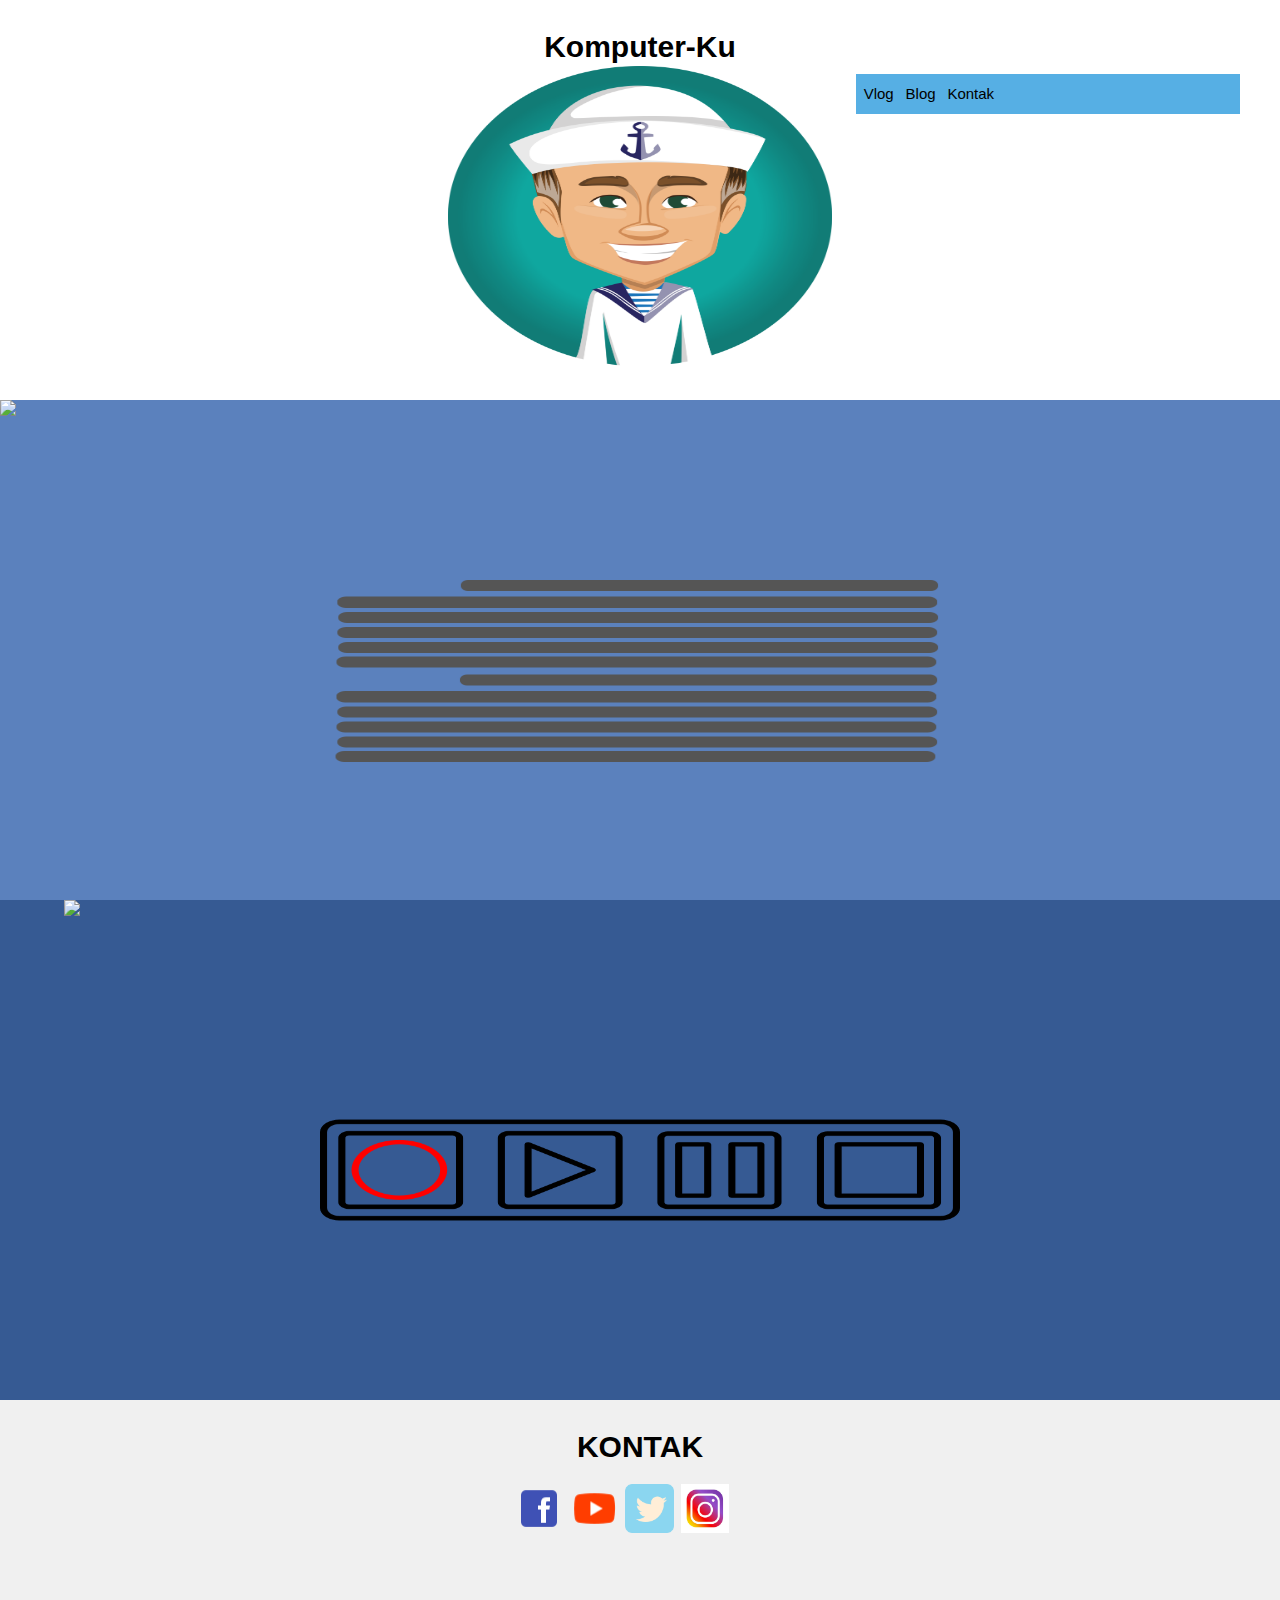
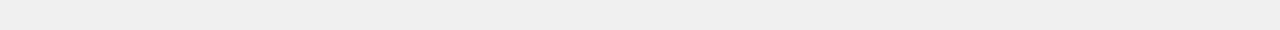
==== index.html @ 1b67f493 "Add files via upload" ====
<!DOCTYPE html>
<html>
<head>
	<meta name="viewport" content="width=device-width, initial-scale=1">
	<link rel="stylesheet" href="stayle.css">
	<title>Kumputer-KU</title>
</head>
<body>
	<div class="header">
		<h1>Komputer-Ku</h1>
		<div class="menu">
			<a href="">Vlog</a>
			<a href="">Blog</a>
			<a href="">Kontak</a>
		</div>
		<div class="img">
			<img src="media/aku.png">
		</div>
		

	</div>
	<a href="blog.html">
		<div class="blog">
	 		<div class="img-blog">
	 			<img src="media/b.png">
	 		</div>
	 		<div class="img-tengah">
				<img src="media/garis.png">
			</div>
	 	</div>
	 </a>
	<a href="vidio.html">
		<div class="vlog">
			<div class="img-vlog">
				<img src="media/v.png">
			</div>
			<div class="img-tengah">
				<img src="media/play.png">
			</div>
		</div>
	</a>
	<div class="footer">
		<h1>KONTAK</h1>
		<div class="img-footer">
			<img src="media/fb.png">
			<img src="media/yt.png">
			<img src="media/twt.png">
			<img src="media/ins.jpg">
		</div>
	</div>
</body>
</html>
---- stayle.css ----
*{
	margin: 0; padding: 0;
	font-family: sans-serif;
}
a{
	text-decoration: none; color: black;
}
img{
	max-height: 100%; max-width: 100%;
}
body{
	background-color: #f0f0f0; font-size: 15px;
}


.clear{
	clear: both;
}
.menu a:hover{
	color: white;
}




.header{
	width: 100%; height: 400px; background-color: white; display: inline-block;
}
.header h1{
	 text-align: center; margin-top: 30px; font-size: 30px; 
}
.header img{
	width: 10%;
}
.header img{
	width: 100%;
}
.img{
	margin : 2px auto;
	width: 30%; height: 300px;

}
.menu{
	height: 40px; width: 30%; color: black;
	background-color: rgba(44, 155, 221, 0.8);
	line-height: 40px;	float: right;
	margin-right: 40px; margin-top: 10px;
}
.menu a{
	margin-left: 2%;
}


.menu-isi a{
	float: right; margin-right: 20px; font-size: 20px;
}


/***-------------------------------BLOG-------------------------------------***/
.blog{
	width: 100%; height: 500px; background-color: #5B81BD;
}
.menu-isi{
	height: 100px; width: 100%; color: black;
	background-color: rgba(44, 155, 221, 0.8);
	line-height: 100px;	 margin-bottom: 5px;
	position: fixed;
	
}
.img-menu{
	float: right; width:5%; margin-right: 1%; height: 100px; 

}
.img-menu img{
	width: 100%; margin-top: 30px;
}
.bayangan{
	width: 95%; height: 700px;  margin: 0 auto;
}
.isi{
	background-color: white; width: 70%; height: 900px;  margin-right: 2%;
	float: left;
}
.tamnel{
	background-color: white; width: 28%; height : 500px; 
	position: fixed; right: 10px; top: 105px;
	
}

.bayangan-isi{
	 width: 90%; height: 700px;
	margin: 130px auto 0 auto;
}
.isi1{
	width: 48%; height: 700px; 
	float: left; margin-right: 4%; text-align: justify;
}
.isi2{
	width: 48%; height: 700px; 
	float: left; 
}


.btm{
	width: 50%; border-radius: 10px 0  10px 0 ; margin: 40px auto 100px;
	border: 2px solid black; height: 40px;
	text-align: center; line-height: 40px; 
}
.btm:hover{
	border-radius: 0 10px 0 10px;
	border: 2px solid  rgba(44, 155, 221, 0.8);
}

/*----------------------------index blog---------------------*/
.img-blog{
	width: 95%; height: 170px;
}
.img-blog img{
	width: 100%;
}

.img-tengah{
	width: 50%; height: 200px; margin: 0 auto;

}
.img-tengah img{
	width: 100%;
}
/*-----------------------------MATERI------------------------*/

.materi{
	background-color: white; width: 60%; height: 1500px;  margin-right: 2%;
	float: left; margin-left: 10%;
}

.materi-isi{
	 width: 80%; height: 700px;
	margin: 130px auto 0 auto;

}
.materi-isi p{
	text-align: justify;
	margin-bottom: 50px;
}
.materi-isi h1{
	text-align: center;
	margin-bottom: 30px;
}
.materi-isi h2{
	margin-bottom: 20px;
	margin-top: 30px;
}
.materi-isi h3{
	margin-bottom: 10px;
	margin-top: 20px;
}
.tamnel-materi{
	background-color: white; width: 25%; height : 500px; 
	position: fixed; right: 2%; top: 105px;
	
}
.materi-isi img{
	width: 100%; 
}
.img-materi{
	width: 80%; margin: 20px auto;
}

/*----------------------------index vlog---------------------*/
.img-vlog{
	width: 95%; height: 170px; float: right;
}
.img-vlog img{
	width: 100%;
}


/***-------------------------------VIDIO-------------------------------------***/


.vlog{
	width: 100%; height: 500px; background-color: #365A93;
	background-attachment: fixed;
}
.isi-vidio{
	background-color: white; width: 67%; height: 560px;  
    position: fixed; left: 2%; top: 120px; float: left;
}
.tamnel-vidio{
	background-color: white; width: 28%; height : 900px; float: right; 
	margin-right: 2%;
	
	
}
.img2{
	float: right; 
}
.img1{
	float: left;
}
.img1, .img2{
	width: 5%; position: relative; top: 150px;
}
.teori{
	width: 90%; height: 100px;
	margin: 0 auto; margin-top: 20px;
	 border-radius: 10px; 

}
.teori a:hover{
	color: red;
}
.teori img{
	height: 100px;  float: left; 
}

.img-teori{
	width: 50%; height: 100px; float: left;

}
.text-teori{
	width: 50%; height: 100px; float: left;
	
}





.bg{
	width: 80%; height: 350px;
	margin: 0 5% 0 5%; float: left;

}
.judul iframe{
	margin: 0px auto;
	width: 100%; height : 350px ;
}
.judul h1{
	text-align: center;
	margin: 40px auto 20px;
}
.judul{
	width: 95%; height:700px; margin: 0 auto;
	
	margin-bottom: 50px;
	

}

.tamnel-judul{
	width: 100%; height: 50px; line-height: 50px; margin-top: 120px;
	background-color: aqua; text-align: center;
}













.footer{
	width: 100%; height: 200px;
}

.footer h1{
	text-align: center; margin-top: 30px;
}
.img-footer{
	width: 20%; height: 100px; margin: 20px auto;
}
.img-footer img{
	width: 19%; margin-left: 1%;
}








/*------------------------------RESPONSIF---------------*/
@media screen and (max-width: 760px){
	.img{
		height: 150px;
	}

	.header, .vlog, .blog{
		height: 300px;
	}
	.footer{
		height: 50px;
	}

	/*-------------VIDIO-----------------*/
	.isi-vidio{
		width: 96%; 
		height: 280px; top: 60px;
	}
	.judul iframe{
		height: 180px;
	}
	.img1, .img2{
	 top: 80px;
	}
	.menu-isi{
		height: 50px; line-height: 50px;
	}
	.judul h1{
		margin: 20px auto 10px;
	}
	.tamnel-vidio{
		width: 96%;  margin-left: 2%;

	}
	.teori{
		line-height: 10px;
	}
	.tamnel-judul{
		margin-top: 340px;
	}
}
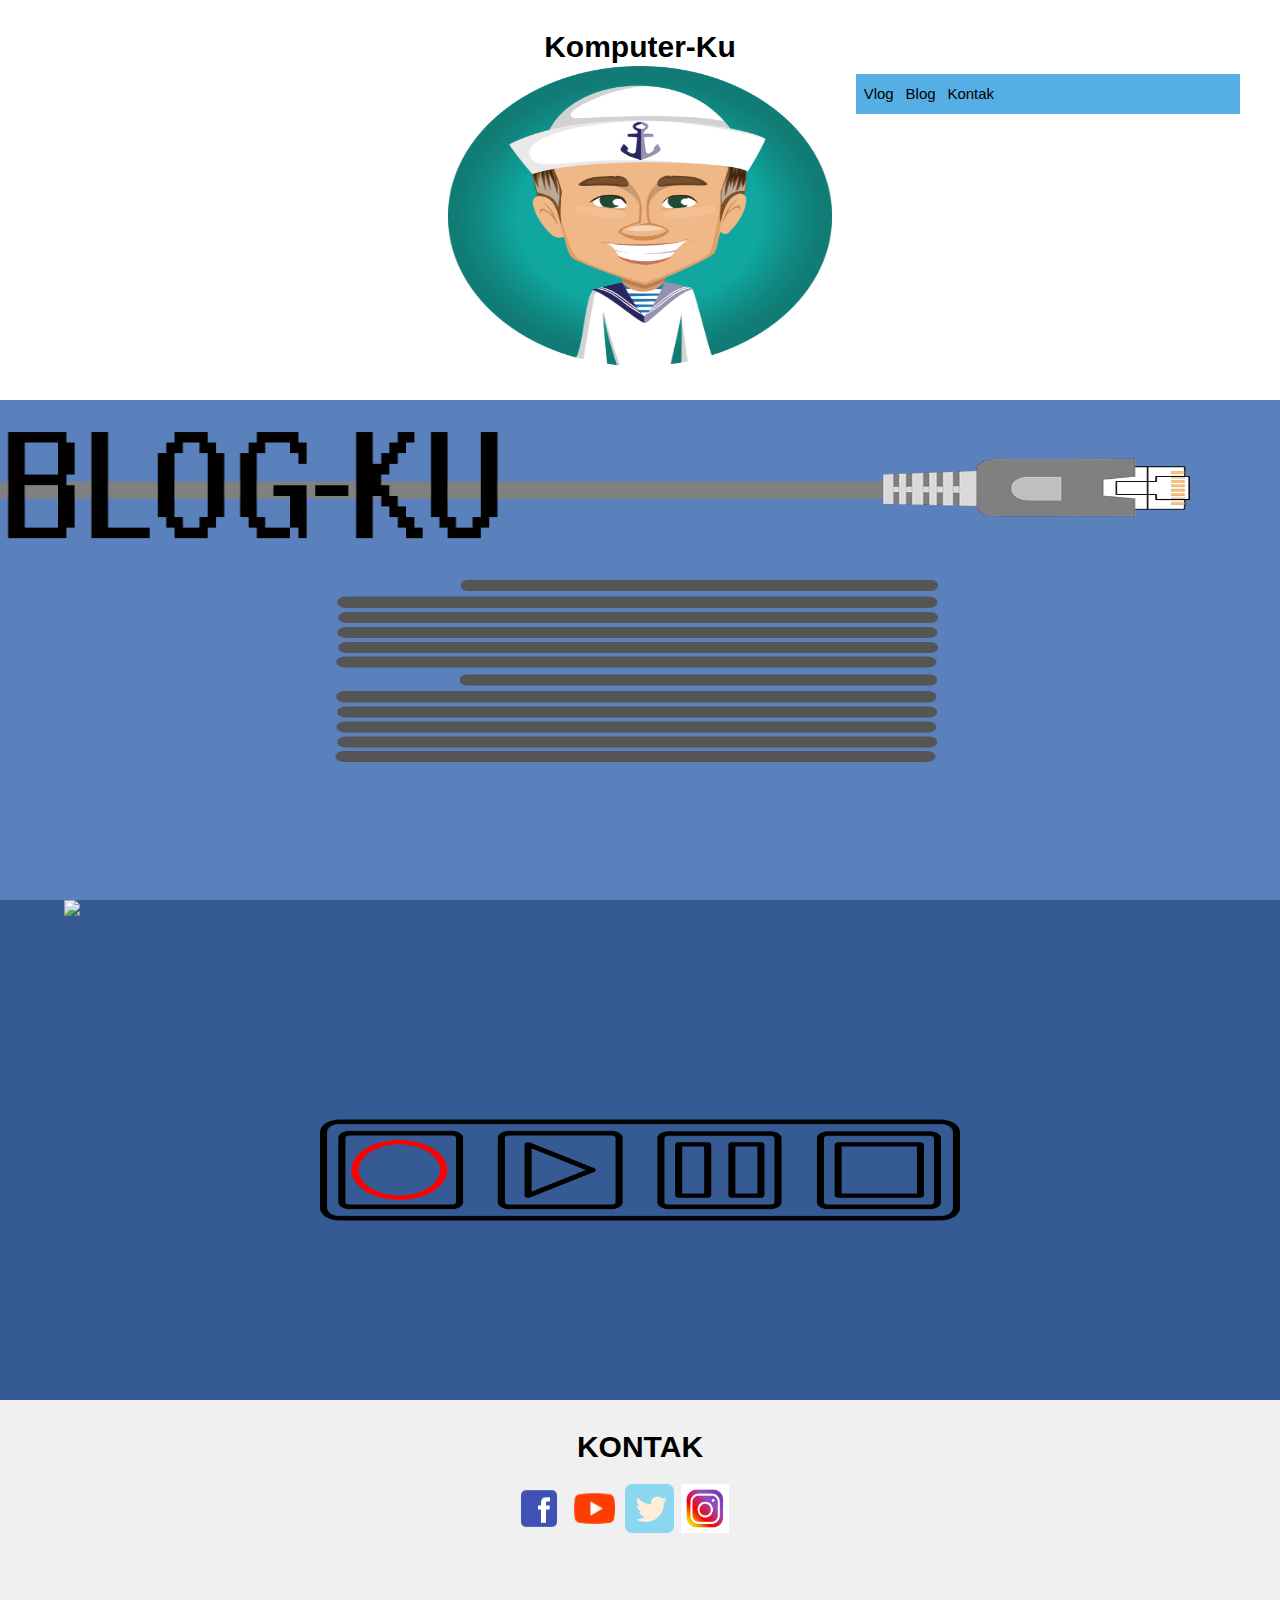
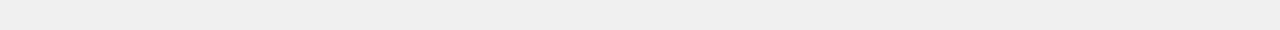
==== commit 00530929: "Update index.html" ====
--- a/index.html
+++ b/index.html
@@ -22,7 +22,7 @@
 	<a href="blog.html">
 		<div class="blog">
 	 		<div class="img-blog">
-	 			<img src="media/b.png">
+	 			<img src="media/B.png">
 	 		</div>
 	 		<div class="img-tengah">
 				<img src="media/garis.png">
@@ -49,4 +49,4 @@
 		</div>
 	</div>
 </body>
-</html>+</html>
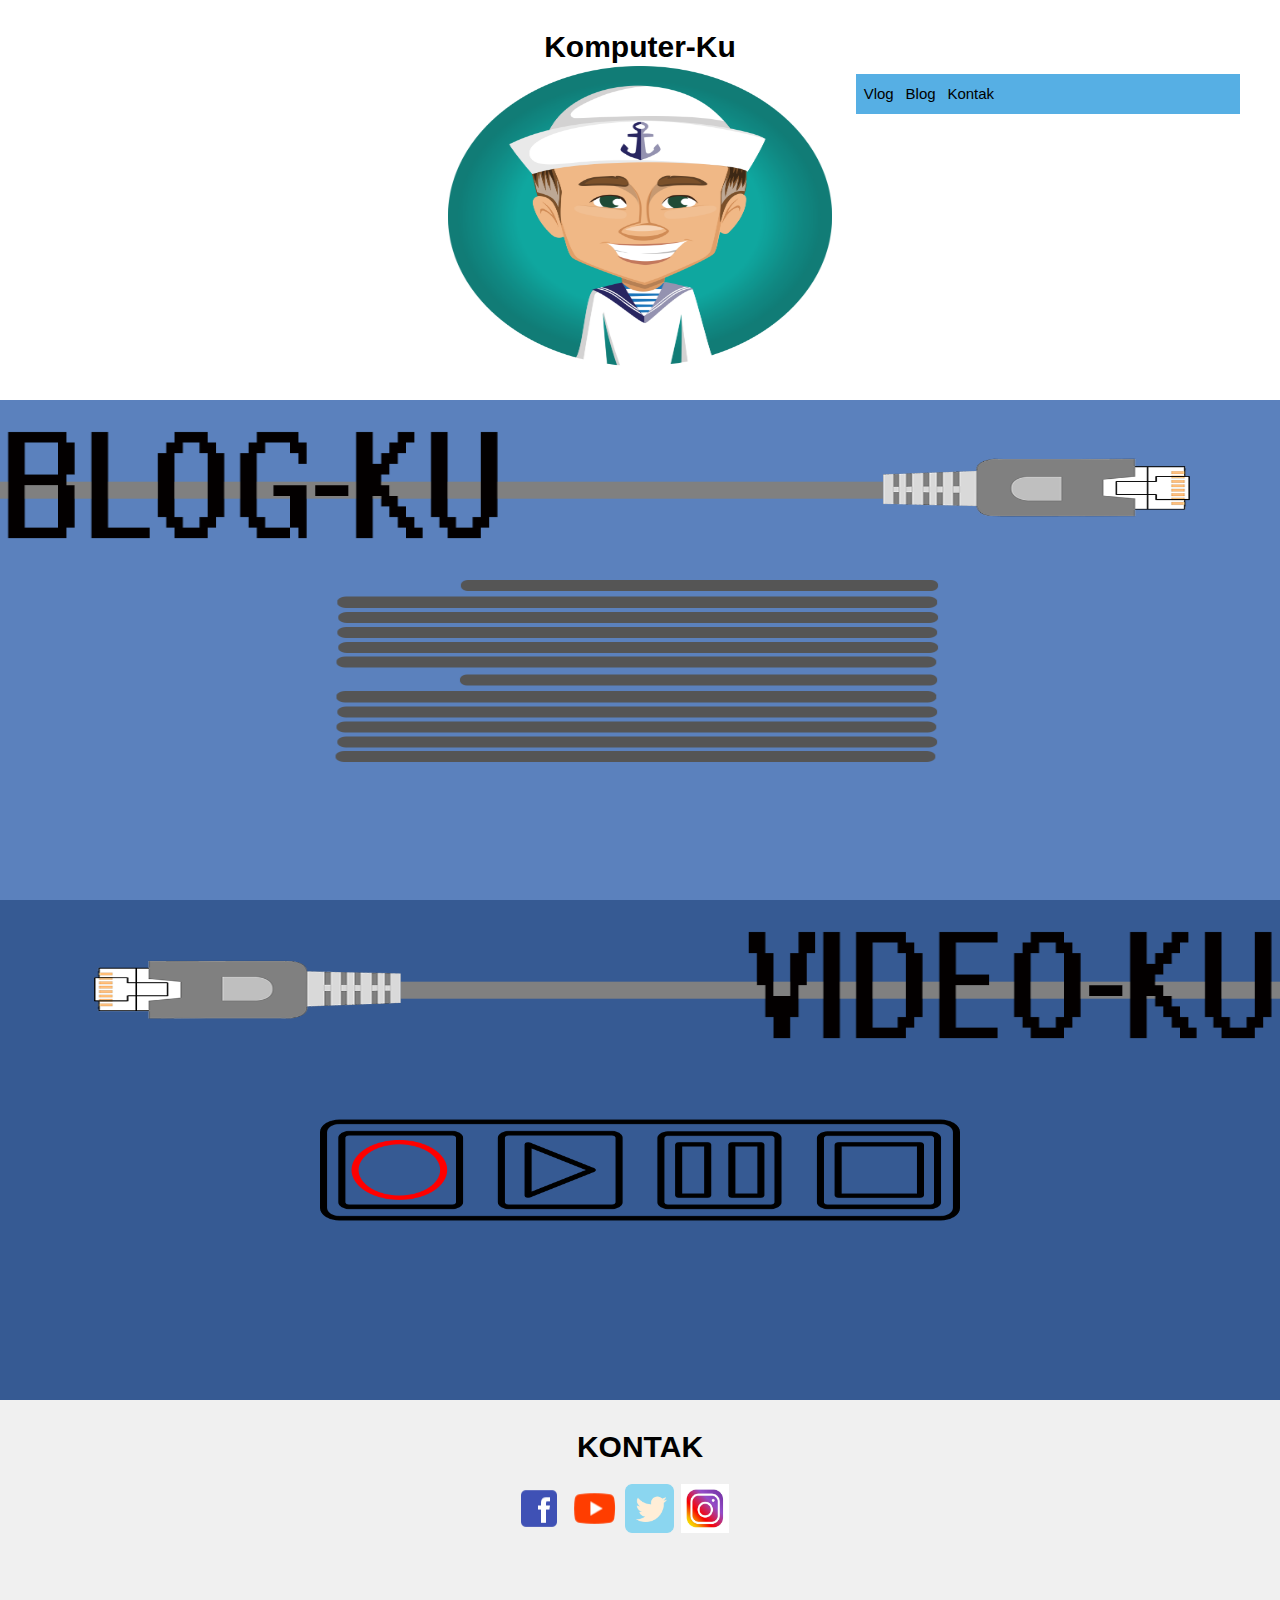
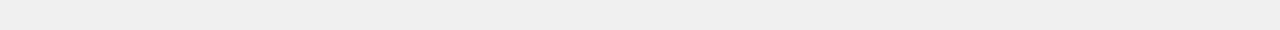
==== commit c5f00d85: "Update index.html" ====
--- a/index.html
+++ b/index.html
@@ -32,7 +32,7 @@
 	<a href="vidio.html">
 		<div class="vlog">
 			<div class="img-vlog">
-				<img src="media/v.png">
+				<img src="media/V.png">
 			</div>
 			<div class="img-tengah">
 				<img src="media/play.png">
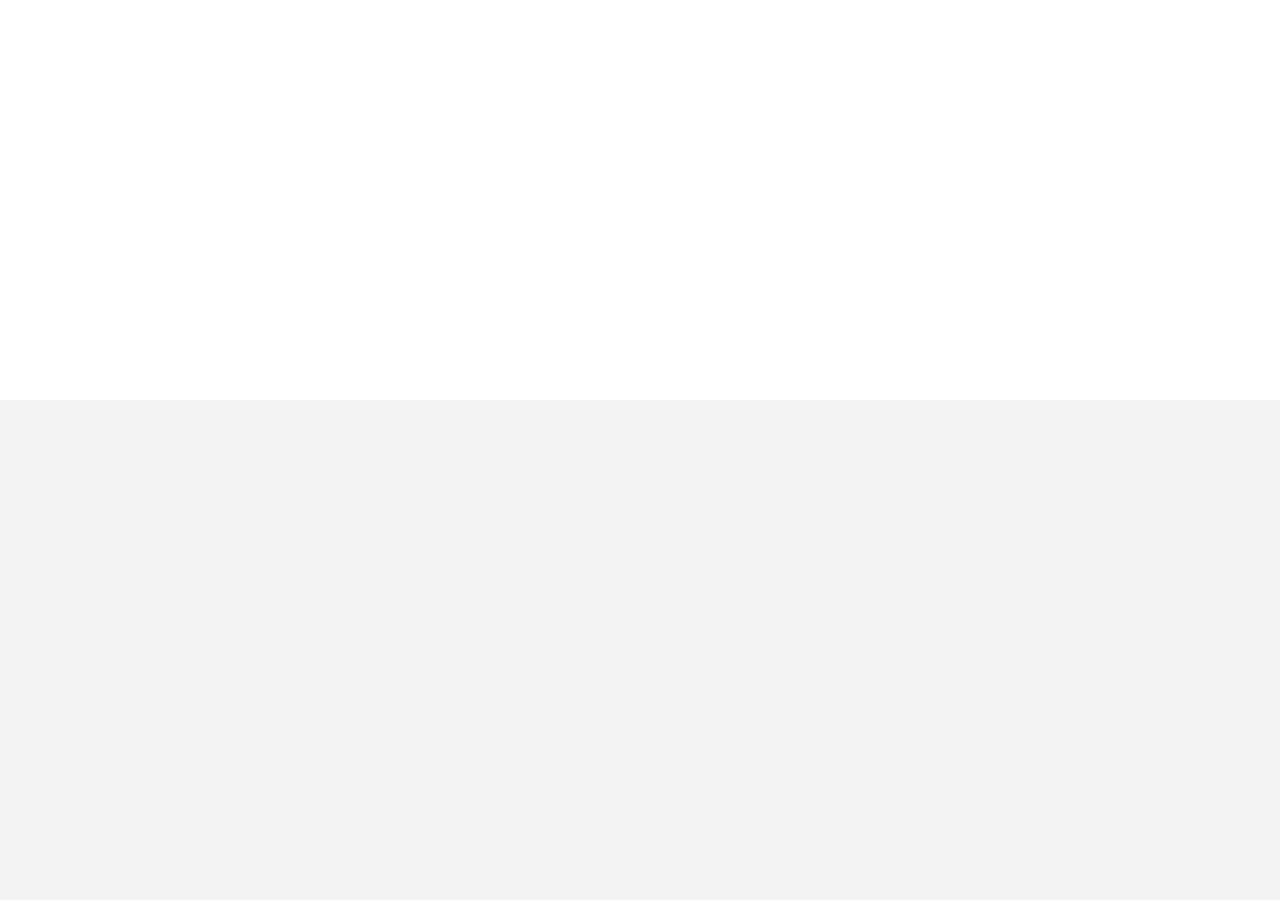
==== commit e2bf8f43: "Update index.html" ====
--- a/index.html
+++ b/index.html
@@ -7,46 +7,7 @@
 </head>
 <body>
 	<div class="header">
-		<h1>Komputer-Ku</h1>
-		<div class="menu">
-			<a href="">Vlog</a>
-			<a href="">Blog</a>
-			<a href="">Kontak</a>
-		</div>
-		<div class="img">
-			<img src="media/aku.png">
-		</div>
-		
-
-	</div>
-	<a href="blog.html">
-		<div class="blog">
-	 		<div class="img-blog">
-	 			<img src="media/B.png">
-	 		</div>
-	 		<div class="img-tengah">
-				<img src="media/garis.png">
-			</div>
-	 	</div>
-	 </a>
-	<a href="vidio.html">
-		<div class="vlog">
-			<div class="img-vlog">
-				<img src="media/V.png">
-			</div>
-			<div class="img-tengah">
-				<img src="media/play.png">
-			</div>
-		</div>
-	</a>
-	<div class="footer">
-		<h1>KONTAK</h1>
-		<div class="img-footer">
-			<img src="media/fb.png">
-			<img src="media/yt.png">
-			<img src="media/twt.png">
-			<img src="media/ins.jpg">
-		</div>
+		<img src="media/tai.jpg>
 	</div>
 </body>
 </html>
--- a/stayle.css
+++ b/stayle.css
@@ -298,6 +298,20 @@
 	.footer{
 		height: 50px;
 	}
+	
+	/*=================CLAS BLOG=====================*/
+	.blog{
+		width: 98%; margin: 5px auto;
+	}	
+
+	/*=================CLAS vlog=====================*/
+	.vlog{
+		width: 98%; margin: 5px auto;
+	}	
+
+
+	
+	
 
 	/*-------------VIDIO-----------------*/
 	.isi-vidio{
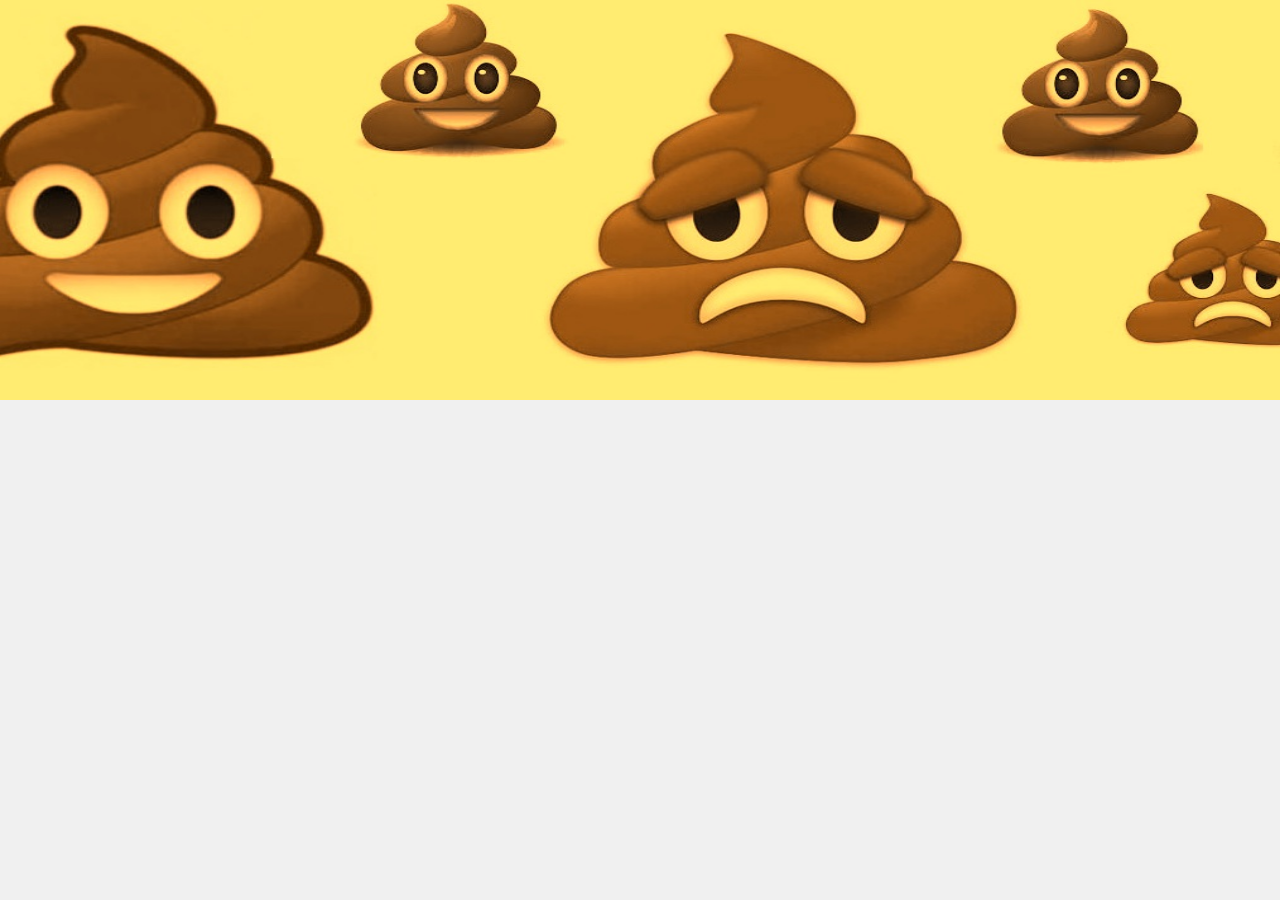
==== commit d76cf895: "Update index.html" ====
--- a/index.html
+++ b/index.html
@@ -7,7 +7,7 @@
 </head>
 <body>
 	<div class="header">
-		<img src="media/tai.jpg>
+		<img src="media/tai.jpg">
 	</div>
 </body>
 </html>
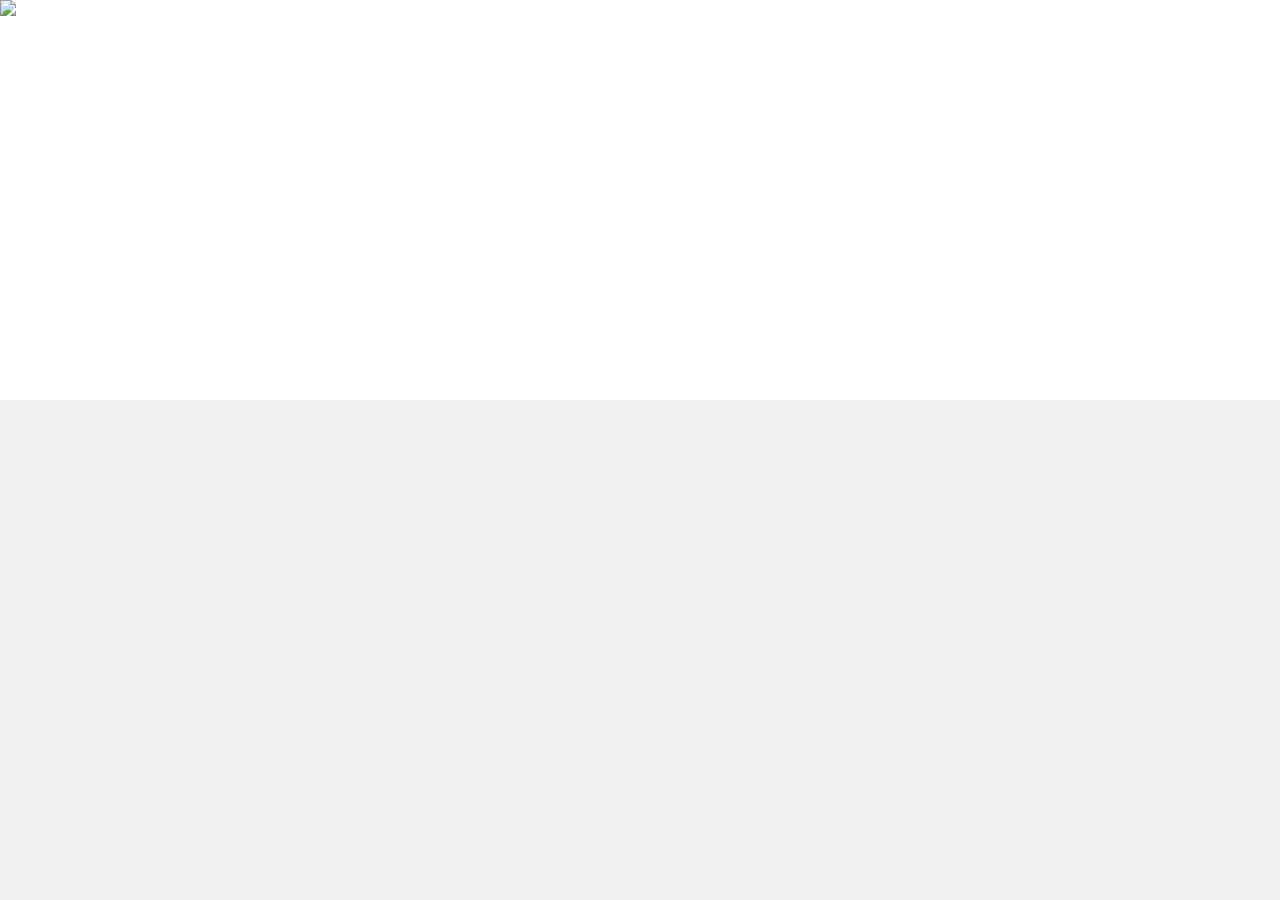
==== commit 6f8306a5: "Update index.html" ====
--- a/index.html
+++ b/index.html
@@ -7,7 +7,7 @@
 </head>
 <body>
 	<div class="header">
-		<img src="media/tai.jpg">
+		<img src="media/kucing.jpg">
 	</div>
 </body>
 </html>
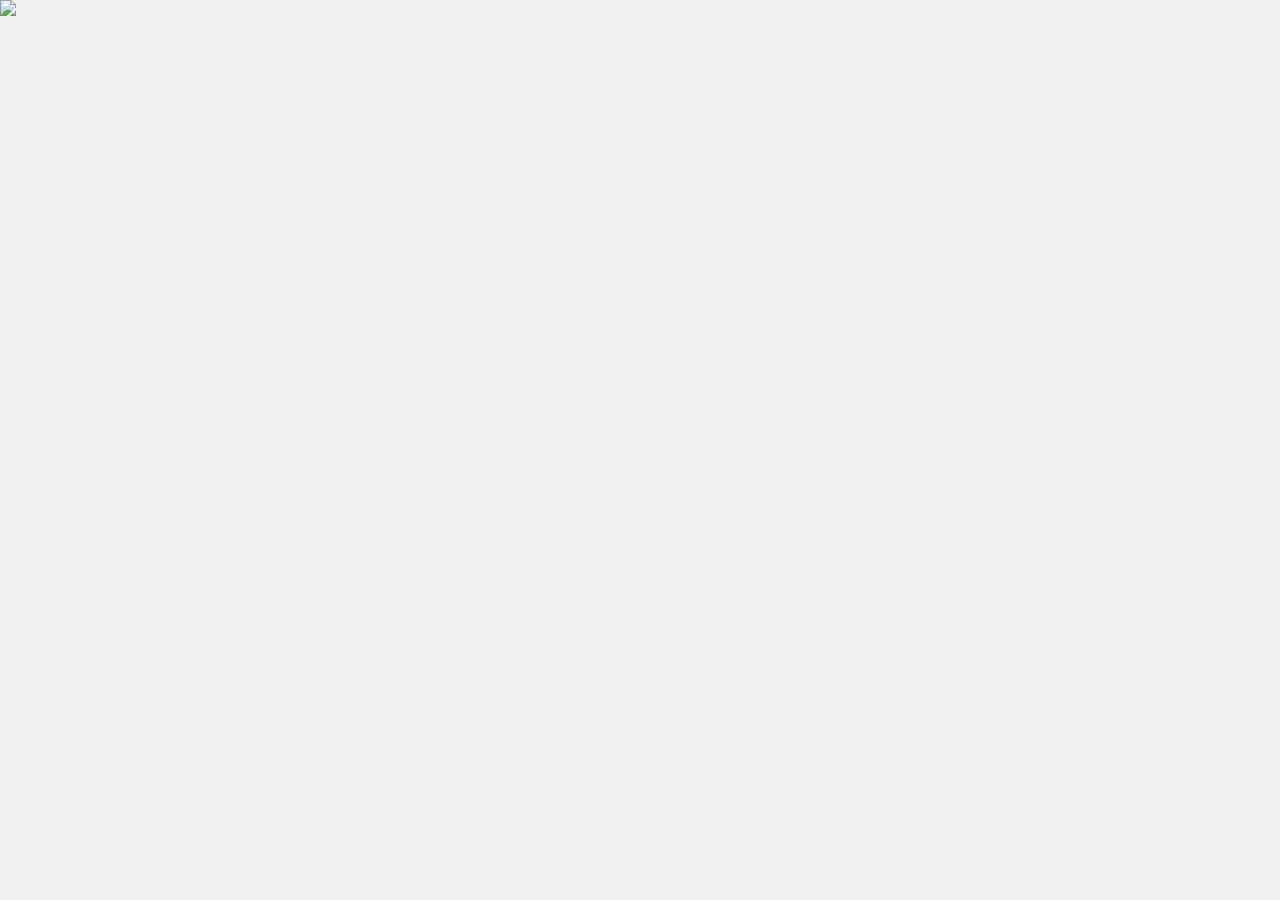
==== commit 8b136586: "Update index.html" ====
--- a/index.html
+++ b/index.html
@@ -3,11 +3,11 @@
 <head>
 	<meta name="viewport" content="width=device-width, initial-scale=1">
 	<link rel="stylesheet" href="stayle.css">
-	<title>Kumputer-KU</title>
+	<title>haha</title>
 </head>
 <body>
-	<div class="header">
+	
 		<img src="media/kucing.jpg">
-	</div>
+
 </body>
 </html>
